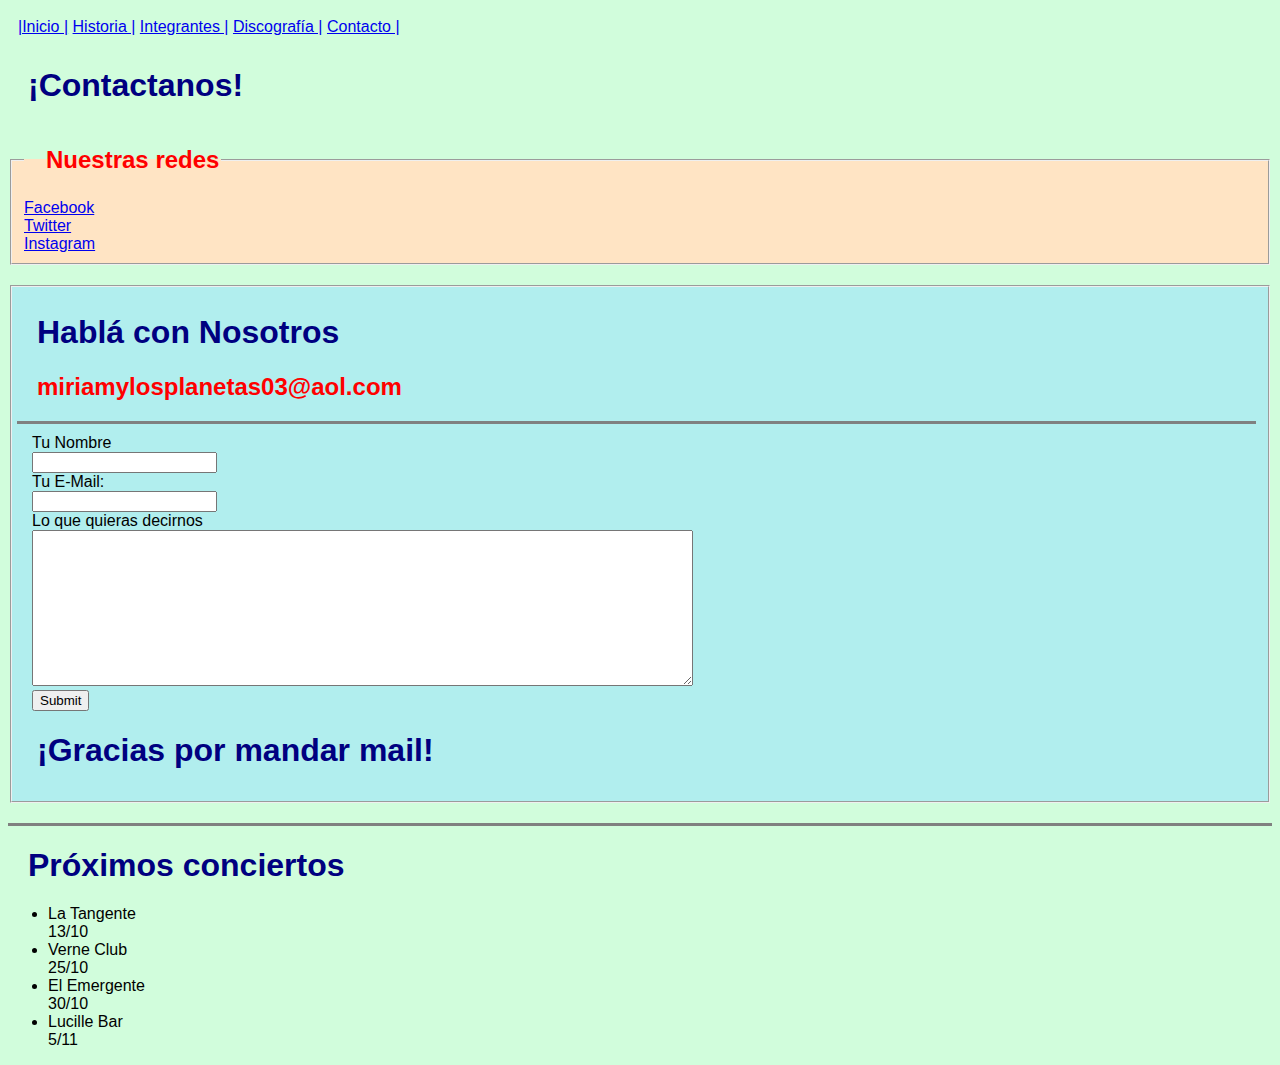
==== contacto.html @ 74e11c84 "Add files via upload" ====
<!DOCTYPE html>
<html lang="en" dir="ltr">
<meta charset="utf-8">
<title>Contacto</title>

<head>


    <link rel="stylesheet" type="text/css" href="css/styles.css">

    <nav>
        <a href="index.html">|Inicio |</a>
        <a href="historia.html">Historia |</a>
        <a href="integrantes.html">Integrantes |</a>
        <a href="discografía.html">Discografía |</a>
        <a href="contacto.html">Contacto |</a>
    </nav>


</head>

<body>

    <h1>¡Contactanos!</h1>


    <fieldset class="contacto">

        <legend>
            <h2>Nuestras redes</h2>
        </legend>

        <a href="https://www.facebook.com">Facebook</a>
        <br>
        <a href="https://www.twitter.com/">Twitter</a>
        <br>
        <a href="https://www.instagram.com/">Instagram</a>
        <br>


    </fieldset>


    <fieldset class="nuevocontacto">

        <h1>Hablá con Nosotros</h1>
        <h2>miriamylosplanetas03@aol.com</h2>
        <hr size="3" noshade>

        <div class="mandamail">

            <form action="mailto:akgupta0777@gmail.com" method="post" enctype="text/plain">
                <label>Tu Nombre</label> <br>
                <input type="text" name="" value=""><br>
                <label>Tu E-Mail:</label> <br>
                <input type="email" name="" value=""><br>
                <label>Lo que quieras decirnos</label><br>
                <textarea name="name" rows="10" cols="80"></textarea><br>
                <input type="submit" name=""><br>
            </form>

        </div>

        <c>
            <h1>¡Gracias por mandar mail!</h1>
        </c>

    </fieldset>



    <hr size="3" noshade>
    <h1>Próximos conciertos</h1>


    <ul>


        <li>La Tangente</li>
        <strong>13/10</strong>

        <li>Verne Club</li>
        <strong>25/10</strong>



        <li>El Emergente</li>
        <strong>30/10</strong>


        <li>Lucille Bar</li>
        <strong>5/11</strong>


    </ul>


</body>

</html>
---- css/styles.css ----
body {
    background-color: rgb(209, 253, 220);
    color: black;
    font-family: Arial, Helvetica, sans-serif;
    font-weight: 200;
}

h1 {
    color: navy;
    margin-left: 20px;
}

h2 {
    color: red;
    margin-left: 20px;
}

head {
    background-color: #d5f4e6;
}

nav {
    color: rgb(235, 22, 22);
    padding: 10px;
}

.discografia {
    border: 3px;
    border-width: 3px;
}

.table {
    margin-left: 10px;
    margin-right: 10px;
    margin-top: 5px;
    margin-bottom: 5px;
    text-align: justify;
    text-justify: newspaper;
}

.integrantes {
    padding-top: 20px;
    padding-bottom: 20px;
}

.contacto {
    background-color: bisque;
}

.nuevocontacto {
    background-color: rgb(177, 238, 238);
    margin-top: 20px;
    margin-bottom: 20px;
    padding-left: 5px;
}

.mandamail {
    margin-left: 15px;
    margin-top: 10px;
    margin-bottom: 10px;
    font: bold;
}

.historia {
    margin-left: 15px;
    margin-right: 15px;
    padding-top: 15px;
    padding-bottom: 15px;
    text-align: justify;
}
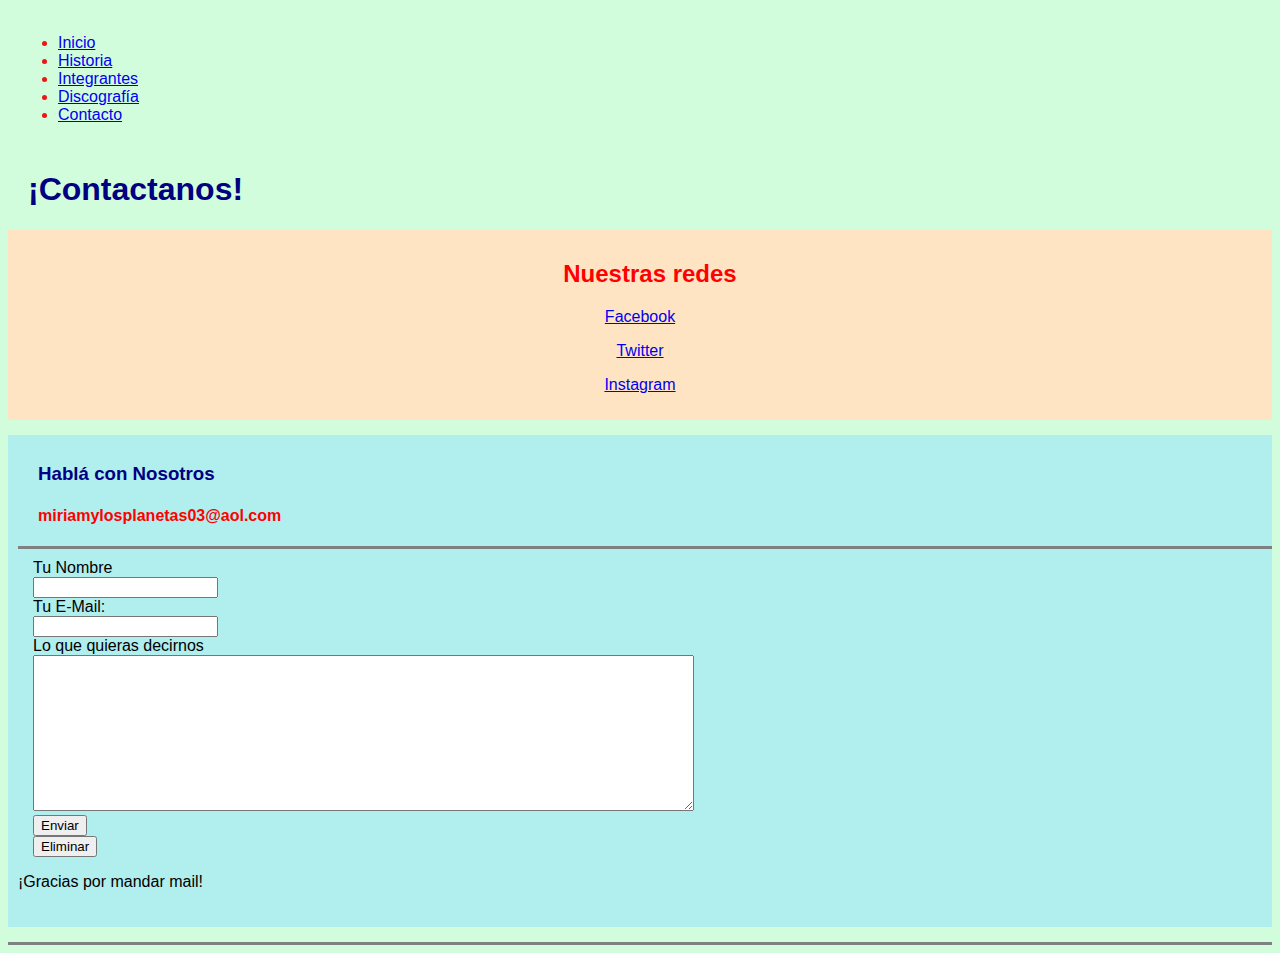
==== commit 1db0e26a: "Add files via upload" ====
--- a/contacto.html
+++ b/contacto.html
@@ -1,19 +1,51 @@
 <!DOCTYPE html>
 <html lang="en" dir="ltr">
-<meta charset="utf-8">
-<title>Contacto</title>
 
 <head>
 
+    <meta charset="UTF-8">
+
+    <meta http-equiv="X-UA-Compatible" content="IE=edge">
+
+    <meta name="viewport" content="width=device-width, initial-scale=1.0">
+
+    <title>Inicio</title>
 
     <link rel="stylesheet" type="text/css" href="css/styles.css">
 
+
     <nav>
-        <a href="index.html">|Inicio |</a>
-        <a href="historia.html">Historia |</a>
-        <a href="integrantes.html">Integrantes |</a>
-        <a href="discografía.html">Discografía |</a>
-        <a href="contacto.html">Contacto |</a>
+        <ul>
+
+            <li>
+                <a href="index.html">Inicio </a>
+
+            </li>
+
+            <li>
+                <a href="historia.html">Historia </a>
+
+            </li>
+
+            <li>
+
+                <a href="integrantes.html">Integrantes </a>
+            </li>
+
+            <li>
+
+                <a href="discografía.html">Discografía </a>
+
+            </li>
+
+            <li>
+
+                <a href="contacto.html">Contacto </a>
+
+            </li>
+
+        </ul>
+
     </nav>
 
 
@@ -24,76 +56,72 @@
     <h1>¡Contactanos!</h1>
 
 
-    <fieldset class="contacto">
-
-        <legend>
-            <h2>Nuestras redes</h2>
-        </legend>
-
-        <a href="https://www.facebook.com">Facebook</a>
-        <br>
-        <a href="https://www.twitter.com/">Twitter</a>
-        <br>
-        <a href="https://www.instagram.com/">Instagram</a>
-        <br>
+    <div class="nuestrasRedes">
 
 
-    </fieldset>
+        <h2>Nuestras redes</h2>
+
+        <p>
+
+            <a href="https://www.facebook.com">Facebook</a>
+
+        </p>
+
+        <p>
+
+            <a href="https://www.twitter.com/">Twitter</a>
+
+        </p>
+
+        <p>
+
+            <a href="https://www.instagram.com/">Instagram</a>
+
+        </p>
 
 
-    <fieldset class="nuevocontacto">
+    </div>
 
-        <h1>Hablá con Nosotros</h1>
-        <h2>miriamylosplanetas03@aol.com</h2>
+
+    <div class="contacto">
+
+        <h3>Hablá con Nosotros</h3>
+        <h4>miriamylosplanetas03@aol.com</h4>
         <hr size="3" noshade>
 
         <div class="mandamail">
 
             <form action="mailto:akgupta0777@gmail.com" method="post" enctype="text/plain">
+
                 <label>Tu Nombre</label> <br>
+
                 <input type="text" name="" value=""><br>
+
                 <label>Tu E-Mail:</label> <br>
+
                 <input type="email" name="" value=""><br>
+
                 <label>Lo que quieras decirnos</label><br>
+
                 <textarea name="name" rows="10" cols="80"></textarea><br>
-                <input type="submit" name=""><br>
+
+                <input type="submit" name="Enviar" value="Enviar"><br>
+
+                <input type="reset" name="Eliminar" value="Eliminar"><br>
+
             </form>
 
         </div>
 
-        <c>
-            <h1>¡Gracias por mandar mail!</h1>
-        </c>
+        <p>
+            ¡Gracias por mandar mail!
+        </p>
 
-    </fieldset>
+    </div>
 
 
 
     <hr size="3" noshade>
-    <h1>Próximos conciertos</h1>
-
-
-    <ul>
-
-
-        <li>La Tangente</li>
-        <strong>13/10</strong>
-
-        <li>Verne Club</li>
-        <strong>25/10</strong>
-
-
-
-        <li>El Emergente</li>
-        <strong>30/10</strong>
-
-
-        <li>Lucille Bar</li>
-        <strong>5/11</strong>
-
-
-    </ul>
-
 
 </body>
 
--- a/css/styles.css
+++ b/css/styles.css
@@ -15,6 +15,16 @@
     margin-left: 20px;
 }
 
+h3 {
+    color: navy;
+    margin-left: 20px;
+}
+
+h4 {
+    color: red;
+    margin-left: 20px;
+}
+
 head {
     background-color: #d5f4e6;
 }
@@ -27,6 +37,9 @@
 .discografia {
     border: 3px;
     border-width: 3px;
+    padding-left: 10px;
+    padding-right: 10px;
+    margin-top: 5px;
 }
 
 .table {
@@ -34,8 +47,6 @@
     margin-right: 10px;
     margin-top: 5px;
     margin-bottom: 5px;
-    text-align: justify;
-    text-justify: newspaper;
 }
 
 .integrantes {
@@ -43,15 +54,20 @@
     padding-bottom: 20px;
 }
 
-.contacto {
+.nuestrasRedes {
     background-color: bisque;
+    padding-top: 10px;
+    padding-bottom: 10px;
+    text-align: center;
 }
 
-.nuevocontacto {
+.contacto {
     background-color: rgb(177, 238, 238);
-    margin-top: 20px;
-    margin-bottom: 20px;
-    padding-left: 5px;
+    padding-left: 10px;
+    padding-top: 10px;
+    padding-bottom: 20px;
+    margin-top: 15px;
+    margin-bottom: 15px;
 }
 
 .mandamail {
